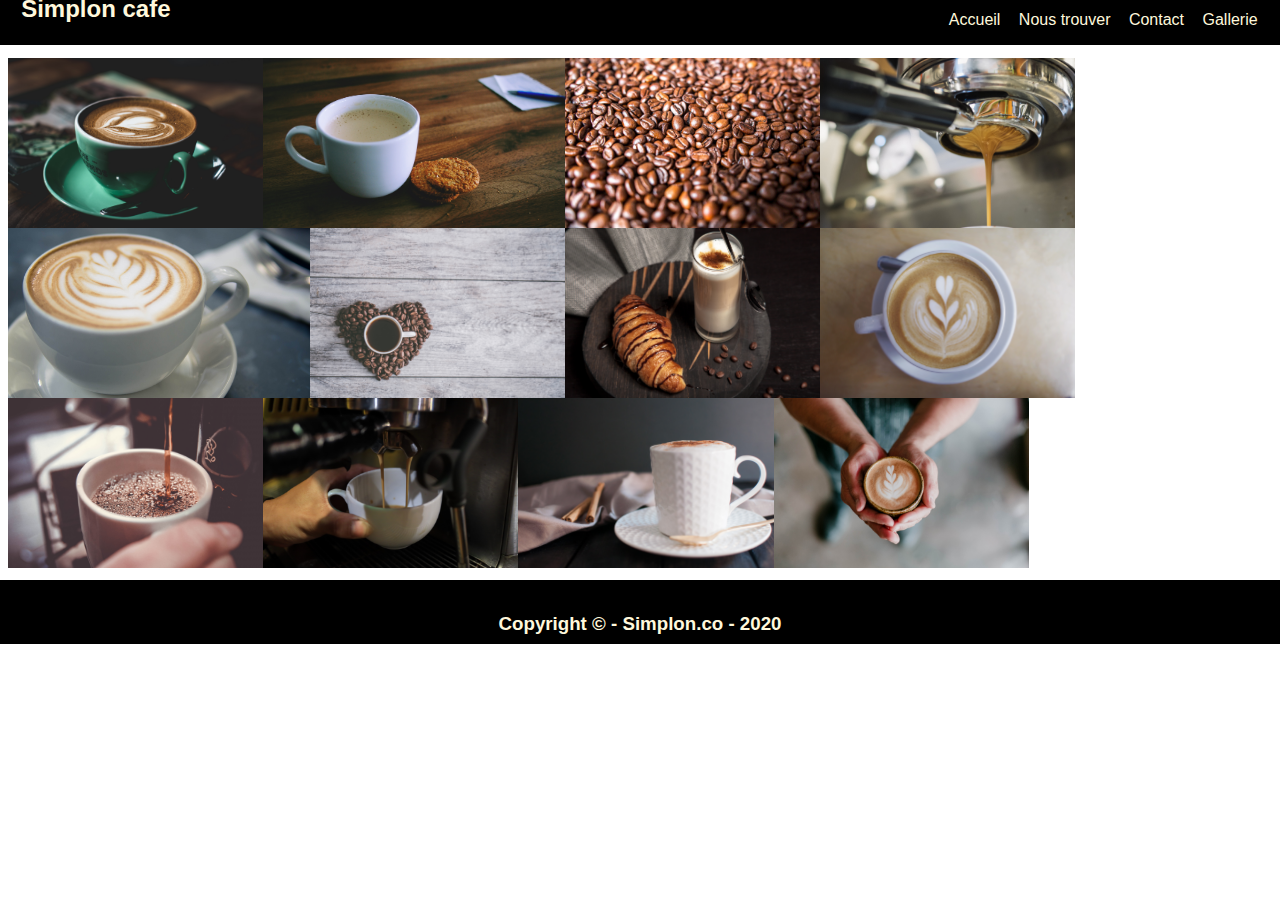
==== gallerie.html @ f9405a2f "mon premier projet" ====
<!DOCTYPE html>
<html lang="fr">
<head>
    <link rel="stylesheet" href="gallerie.css">
    <meta charset="UTF-8">
    <meta name="viewport" content="width=device-width, initial-scale=1.0">
    <meta http-equiv="X-UA-Compatible" content="ie=edge">
    <title>Document</title>
</head>
<body>
    <header>
        <nav class="header"><h3 class="titre"> <a href="index.html"> Simplon cafe</a></h3>
        
            <ul class="top">
                <li> <a href="index.html"> Accueil</a></li>
                <li> <a href="local.html"> Nous trouver</a></li>
                <li> <a href="contact.html"> Contact</a></li>
                <li><a href="gallerie.html"> Gallerie</a></li>

            </ul>
        </nav>
    </header>

    <div class="boite">
    <img src="gallerie/gallerie1.jpg" alt="">
    <img src="gallerie/gallerie2.jpg" alt="">
    <img src="gallerie/gallerie3.jpg" alt="">
    <img src="gallerie/gallerie4.jpg" alt="">
    <img src="gallerie/gallerie5.jpg" alt="">
    <img src="gallerie/gallerie6.jpg" alt="">
    <img src="gallerie/gallerie7.jpg" alt="">
    <img src="gallerie/gallerie8.jpg" alt="">
    <img src="gallerie/gallerie9.jpg" alt="">
    <img src="gallerie/gallerie10.jpg" alt="">
    <img src="gallerie/gallerie11.jpg" alt="">
    <img src="gallerie/gallerie12.jpg" alt="">
    <img src="gallerie/gallerie13.jpg" alt="">
    <img src="" alt="">

    </div>

    
    <footer>
        <h3> Copyright © - Simplon.co - 2020</h3>
     </footer>
</body>
</html>
---- gallerie.css ----
body{
    font-family: Arial, Helvetica, sans-serif;
    height: auto;
    background-color: rgba(255, 255, 255, 0.726);

}

.header{
    
    position: sticky;
    background-color: black;
    height: 50px;
    margin: -1%;
    color: cornsilk;
    width: 102%;
}
.titre a:link{
    text-decoration: none;
    color: cornsilk;

}
.titre a:visited{
    text-decoration: none;
    color: cornsilk;
    
}

.titre{
    display: inline-block;
    font-size: x-large;
    margin: auto;
    float: left;
    margin-left: 2%;
}
.top a:link{
    text-decoration: none;
    color: cornsilk;

}
.top a:visited{
    color: cornsilk;
    text-decoration: none;
}
.top {
    float: right;
    margin-inline: 20px;
}
.top li {
    display: inline-block;
}
.top a{
    padding-inline: 7px;
}

.top *:hover{
    background-color: gray;
}

.boite *{
    height: 170px;
    width: 192;
}


.boite {

    margin-top: 25px;
    margin-bottom: 25px;
    width: 100%;
    display: flex;
    flex-wrap: wrap;
}






footer{
    padding-top: 14px;
    text-align: center;
    height: 50px;
    background-color: black;
    color: cornsilk;
    margin: -1%;
}
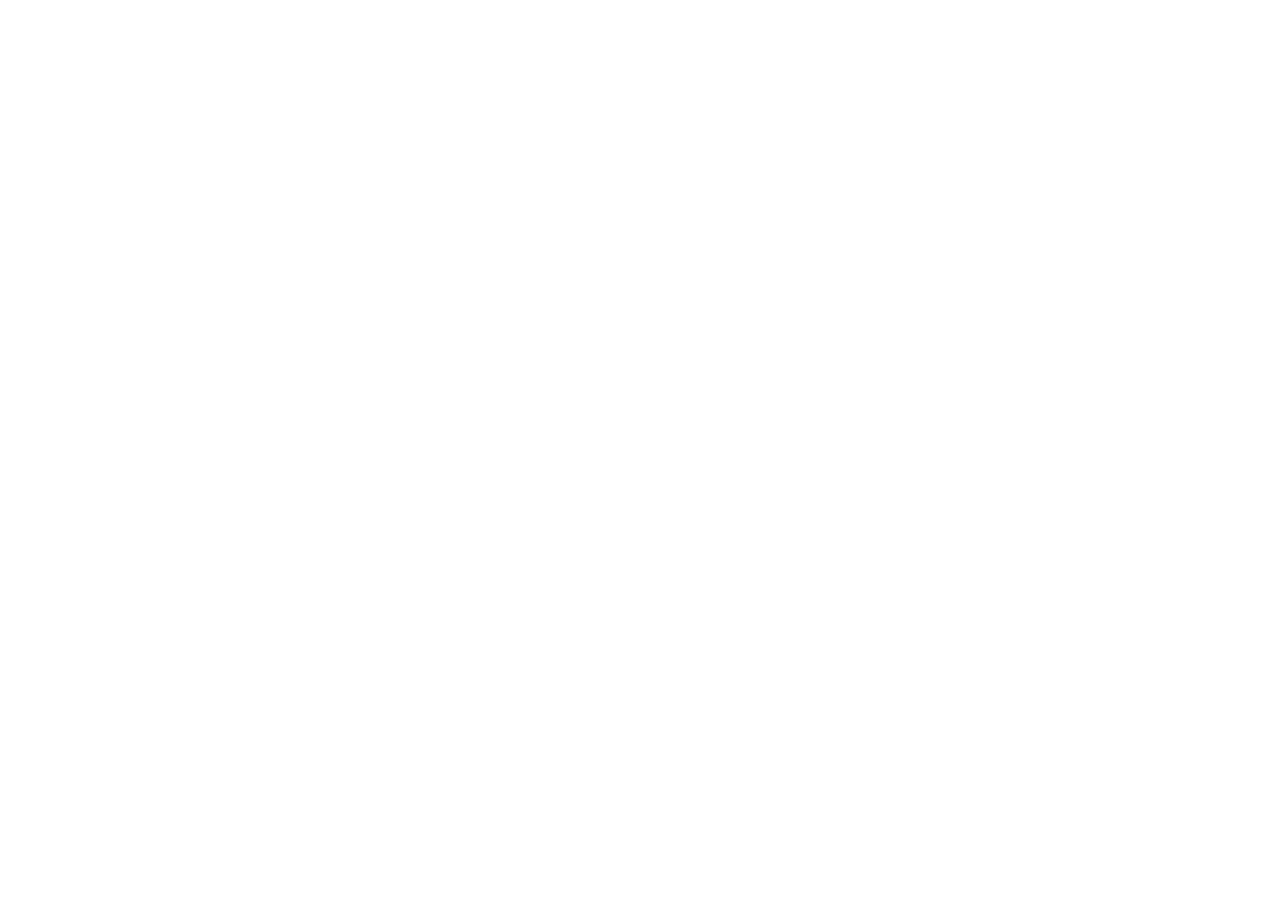
==== commit faa0d812: "parallax" ====
--- a/gallerie.html
+++ b/gallerie.html
@@ -5,11 +5,11 @@
     <meta charset="UTF-8">
     <meta name="viewport" content="width=device-width, initial-scale=1.0">
     <meta http-equiv="X-UA-Compatible" content="ie=edge">
-    <title>Document</title>
+    <title>Cafe Simplon/title>
 </head>
 <body>
     <header>
-        <nav class="header"><h3 class="titre"> <a href="index.html"> Simplon cafe</a></h3>
+        <nav class="header"><h1 class="titre"> <a href="index.html"> Hamza Moulai/a></h1>
         
             <ul class="top">
                 <li> <a href="index.html"> Accueil</a></li>
